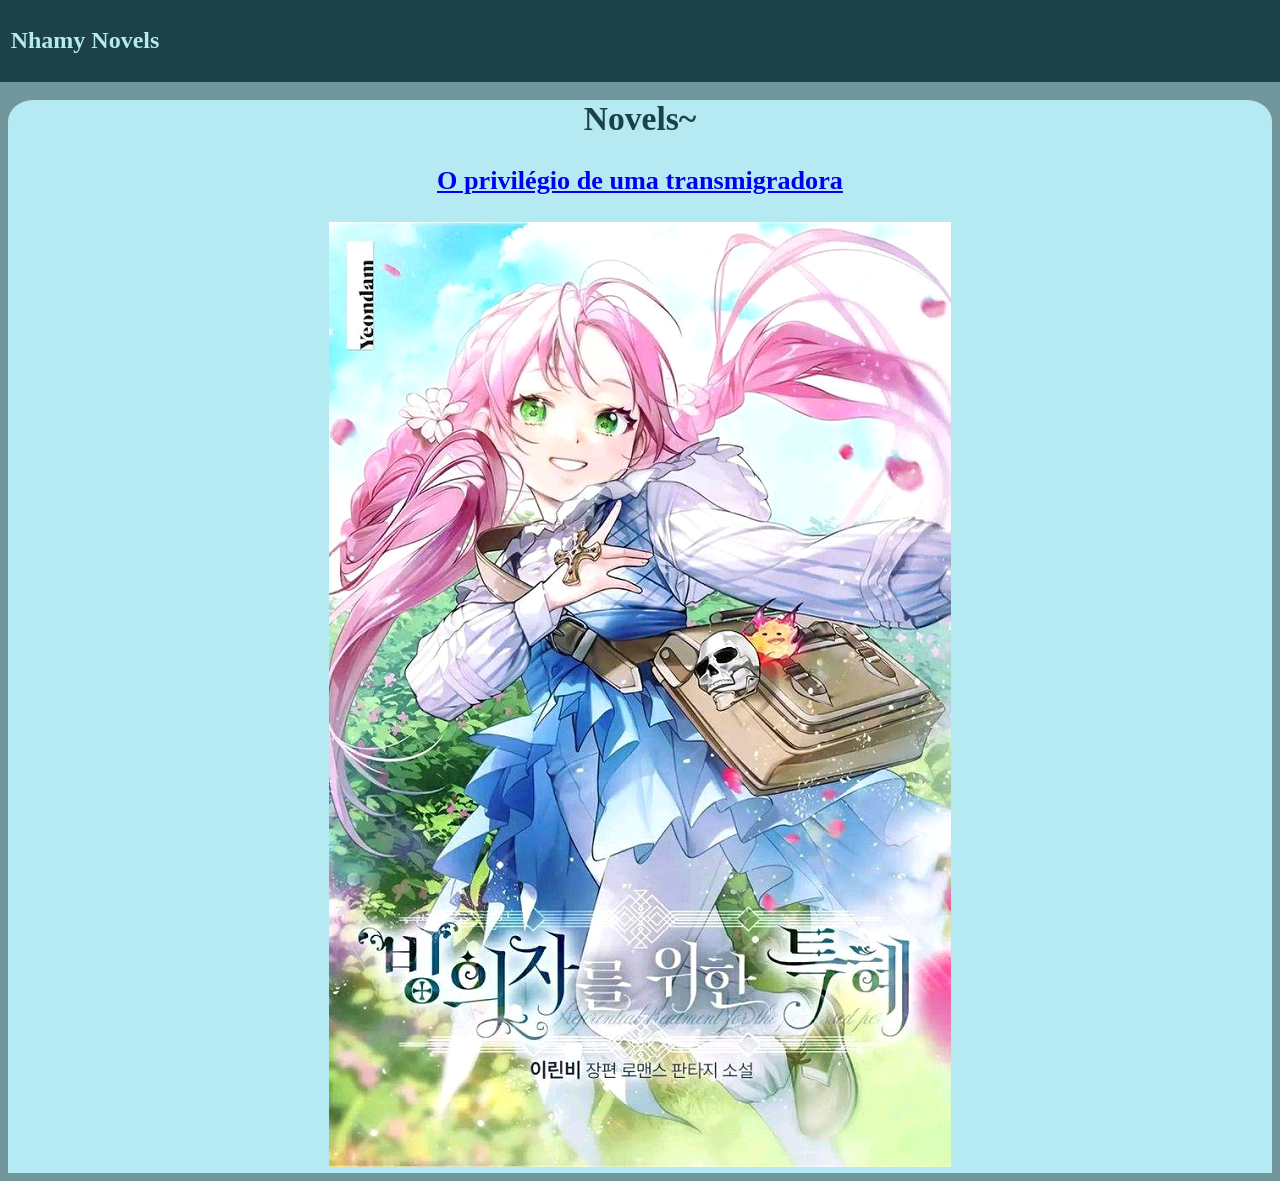
==== index.html @ f2050967 "Publicando o site pela primeira vez" ====
<!DOCTYPE html>

<html>
    <head>
        <title>NhamyNovels</title>
        <link href="CSS/home.css" type="text/css" rel="stylesheet">
        <meta name="viewport" content="width=device-width, initial-scale-1.0"/>
    </head>

    <body>

        <header>

            <h1>Nhamy Novels</h1>
            
        </header>

        <div class="main">

            <h2>Novels~</h2>

            <h3><a href="Novels/O Privilégio de uma Transmigradora/CapSelec.html">O privilégio de uma transmigradora</h3>

            <img class="capas" src="Mídia/O privilégio de uma transmigradora - Capa.png"/>

        </div>

        <div id="footer">
            
        </div>

    </body>
</html>
---- CSS/home.css ----
/*Desktops*/
@media (min-width: 1440px){

.main{
    max-width: 70%;
    align-self: center;

.capas{
    max-width: 30%;
    max-height: 30%;
}
}


}

/*Tablets*/
@media (min-width: 1024px){

.main{
    font-size: 140%;
}

.capas{
    max-width: 50%;
    max-height: 50%;
}    

}

/* Phones
@media (max-width: 600px){



} 
*/

.capas{
    max-width: 70%;
    max-height: 70%;
}

header{
    text-align: left;
    background-color: #1C4248;
    color:#B6EAF2;
    font-size: 75%;
    margin: -10px;
    padding: 1%;
    border: 0px;
}

body{
    background-color: #71979D;
    font-family:Georgia, 'Times New Roman', Times, serif;
}

.main{
    background-color: #B6EAF2;
    color:#1C4248;
    text-align: center;
    margin-top: 1%;
    border-top-left-radius: 2%;
    border-top-right-radius: 2%;
    min-height: 100%;
    max-height: 100%;
    margin: auto;
}

#footer{
    background-color:#1C4248;
}

li{
    text-align: left;
    font-size: 125%;
}
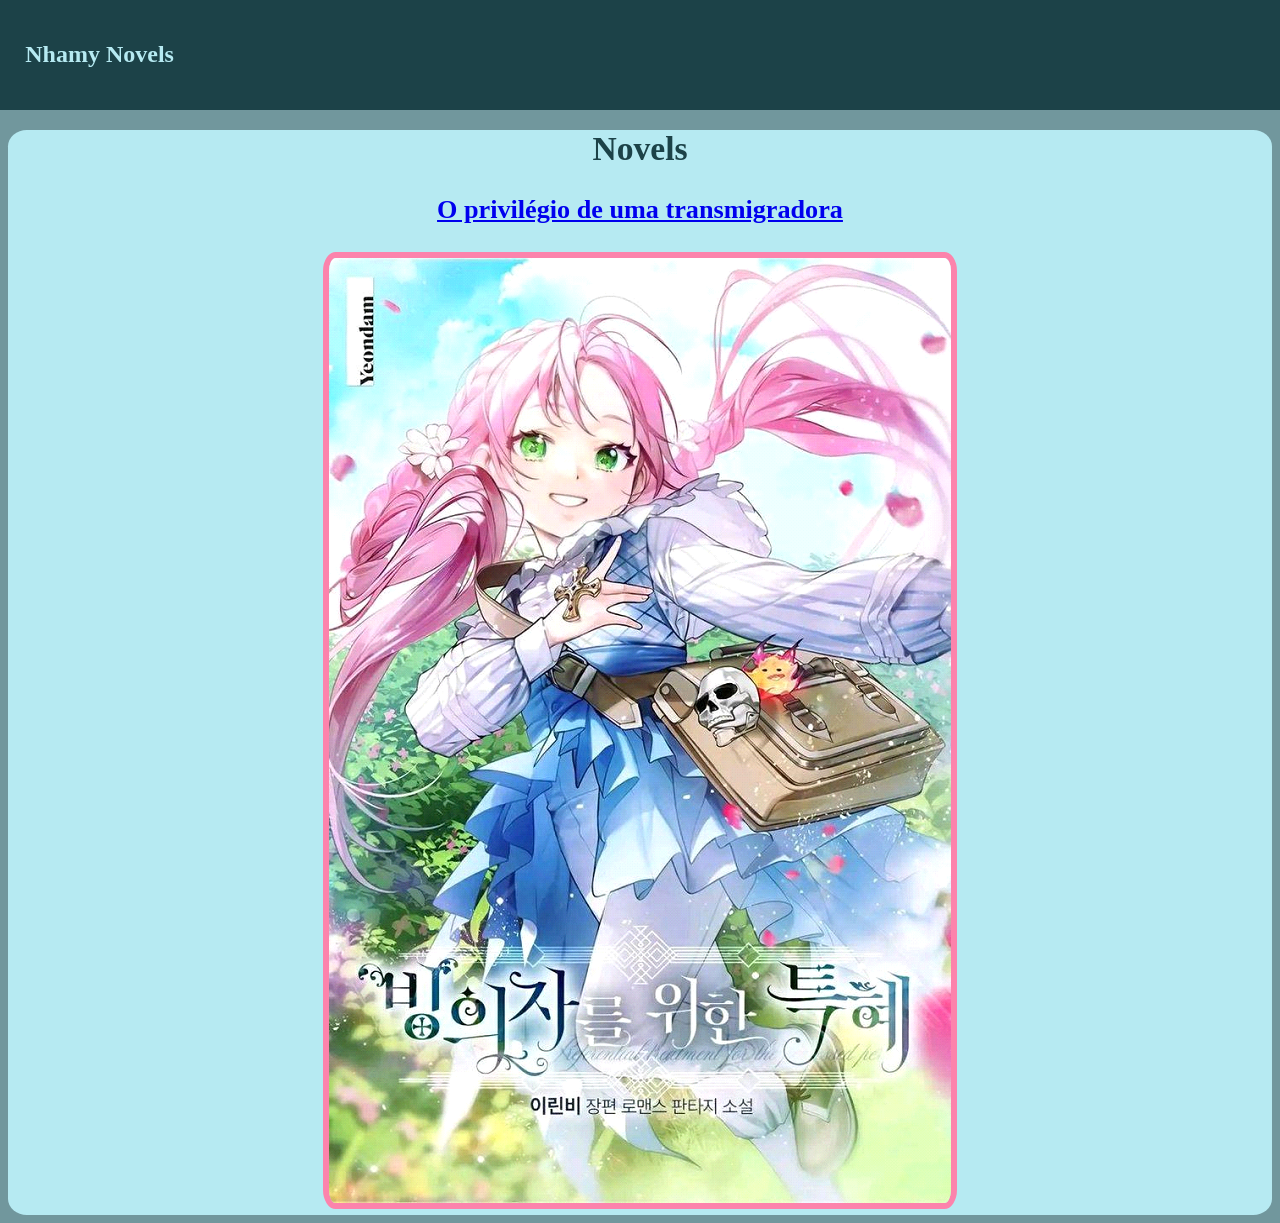
==== commit 543b7769: "Melhorias iniciais a responsividade da página" ====
--- a/index.html
+++ b/index.html
@@ -3,21 +3,19 @@
 <html>
     <head>
         <title>NhamyNovels</title>
-        <link href="CSS/home.css" type="text/css" rel="stylesheet">
+        <link href="CSS/index.css" type="text/css" rel="stylesheet">
         <meta name="viewport" content="width=device-width, initial-scale-1.0"/>
     </head>
 
     <body>
 
         <header>
-
             <h1>Nhamy Novels</h1>
-            
         </header>
 
         <div class="main">
 
-            <h2>Novels~</h2>
+            <h2>Novels</h2>
 
             <h3><a href="Novels/O Privilégio de uma Transmigradora/CapSelec.html">O privilégio de uma transmigradora</h3>
 
--- a/CSS/index.css
+++ b/CSS/index.css
@@ -0,0 +1,74 @@
+body{
+    background-color: #71979D;
+    font-family:Georgia, 'Times New Roman', Times, serif;
+}
+
+header{
+    text-align: left;
+    background-color: #1C4248;
+    color:#B6EAF2;
+    font-size: 75%;
+    margin: -8px;
+    padding: 2%;
+    border: 10px;
+}
+
+.main{
+    background-color: #B6EAF2;
+    color:#1C4248;
+    min-height: 87vh;
+    text-align: center;
+    border-radius: 1.5%;
+}
+
+.capas{
+    max-width: 65%;
+    max-height: 65%;
+    border-style: solid;
+    border-width: 0.3em;
+    border-color: #fc83ac;
+    border-radius: 2%;
+}
+
+
+
+
+
+
+
+
+
+li{
+    text-align: left;
+    font-size: 125%;
+}
+
+@media (min-width: 1440px){
+
+.main{
+    max-width: 70%;
+    align-self: center;
+    margin: auto;
+
+.capas{
+    max-width: 30%;
+    max-height: 30%;
+}
+}
+    
+
+}
+
+/*Tablets*/
+@media (min-width: 1024px){
+
+.main{
+    font-size: 140%;
+}
+
+.capas{
+    max-width: 50%;
+    max-height: 50%;
+}    
+
+}
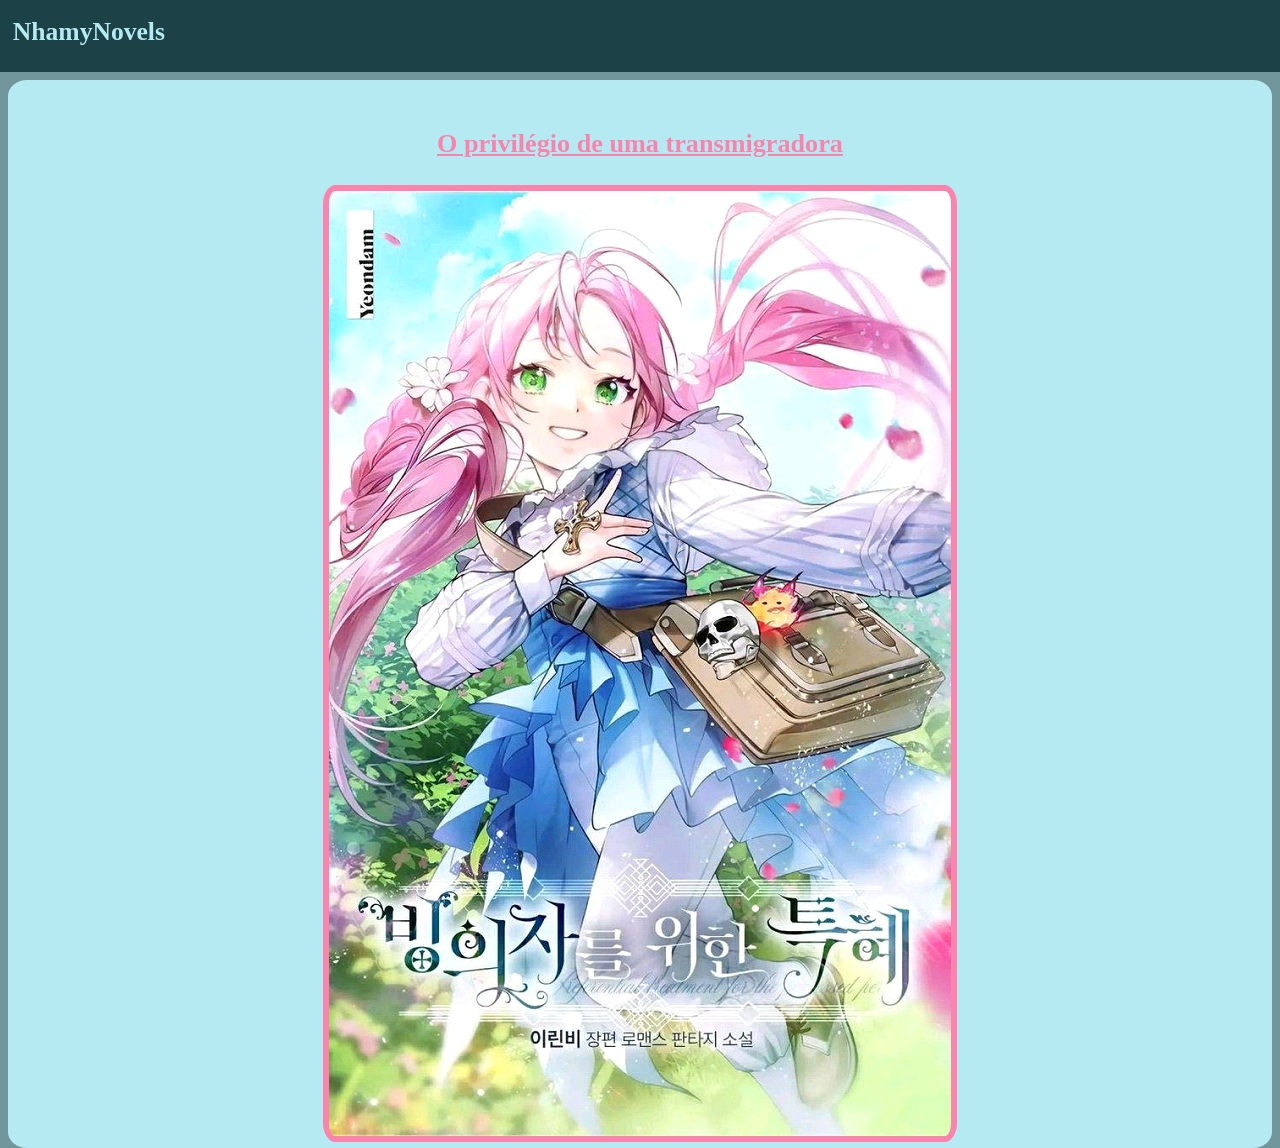
==== commit a86c0bce: "Homepage finish Homepage changes basically finished for now (good enough)" ====
--- a/index.html
+++ b/index.html
@@ -10,21 +10,15 @@
     <body>
 
         <header>
-            <h1>Nhamy Novels</h1>
+            <h1>NhamyNovels</h1>
         </header>
 
         <div class="main">
 
-            <h2>Novels</h2>
+            <a href="Novels/O Privilégio de uma Transmigradora/CapSelec.html"><h3>O privilégio de uma transmigradora</h3></a>
 
-            <h3><a href="Novels/O Privilégio de uma Transmigradora/CapSelec.html">O privilégio de uma transmigradora</h3>
+            <a href="Novels/O Privilégio de uma Transmigradora/CapSelec.html"><img class="capas" src="Mídia/O privilégio de uma transmigradora - Capa.png"/></a>
 
-            <img class="capas" src="Mídia/O privilégio de uma transmigradora - Capa.png"/>
-
-        </div>
-
-        <div id="footer">
-            
         </div>
 
     </body>
--- a/CSS/index.css
+++ b/CSS/index.css
@@ -4,21 +4,32 @@
 }
 
 header{
-    text-align: left;
     background-color: #1C4248;
     color:#B6EAF2;
-    font-size: 75%;
-    margin: -8px;
-    padding: 2%;
-    border: 10px;
+
+    position: fixed;
+    position: absolute;
+    top: 0;
+    left: 0;
+    width: 100%;
+    height: 8vh;
+
+    text-align: left;
+    font-size: 80%;
+}
+
+h1{
+    padding-left: 0.5em;
 }
 
 .main{
     background-color: #B6EAF2;
-    color:#1C4248;
-    min-height: 87vh;
+    min-height: 88vh;
     text-align: center;
     border-radius: 1.5%;
+    padding-top: 1em;
+    position: relative;
+    top: 8vh;
 }
 
 .capas{
@@ -30,18 +41,14 @@
     border-radius: 2%;
 }
 
+a{
+    color:#fc83ac;
+}
 
 
 
 
 
-
-
-
-li{
-    text-align: left;
-    font-size: 125%;
-}
 
 @media (min-width: 1440px){
 
